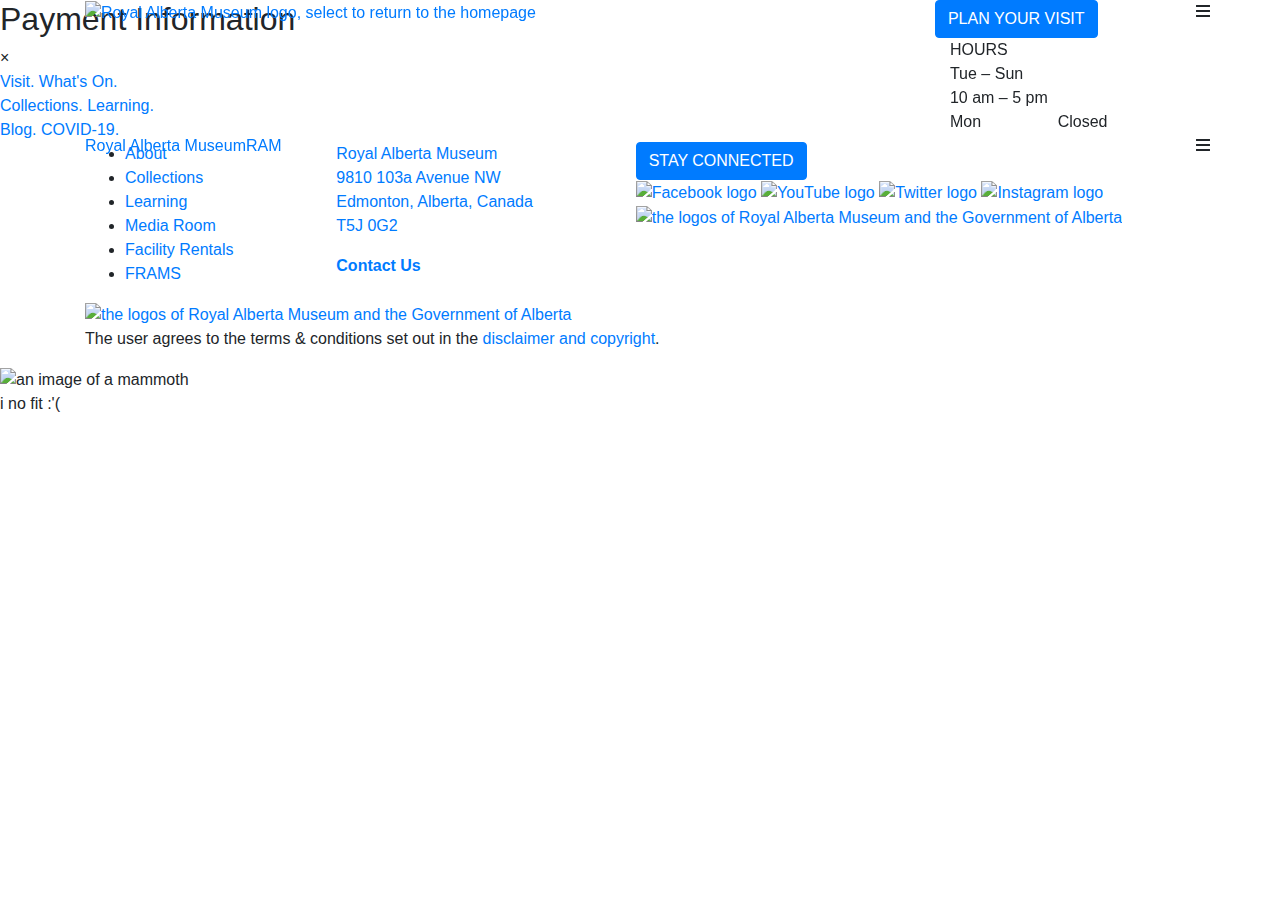
==== beanstream/beanstream.html @ 31dfe3c2 "Created separate folders for the sites" ====
<!DOCTYPE html>
<html lang="en" dir="ltr" prefix="content: http://purl.org/rss/1.0/modules/content/  dc: http://purl.org/dc/terms/  foaf: http://xmlns.com/foaf/0.1/  og: http://ogp.me/ns#  rdfs: http://www.w3.org/2000/01/rdf-schema#  schema: http://schema.org/  sioc: http://rdfs.org/sioc/ns#  sioct: http://rdfs.org/sioc/types#  skos: http://www.w3.org/2004/02/skos/core#  xsd: http://www.w3.org/2001/XMLSchema# ">
  <head>
    <meta charset="utf-8" />
        <script async src="https://www.googletagmanager.com/gtag/js?id=UA-15894995-2"></script>
        <script>window.dataLayer = window.dataLayer || [];function gtag(){dataLayer.push(arguments)};gtag("js", new Date());gtag("config", "UA-15894995-2", {"groups":"default","anonymize_ip":true,"page_path":location.pathname + location.search + location.hash,"allow_ad_personalization_signals":false});</script>
        <meta name="MobileOptimized" content="width" />
        <meta name="HandheldFriendly" content="true" />
        <meta name="viewport" content="width=device-width, initial-scale=1.0" />
        <link rel="shortcut icon" href="https://royalalbertamuseum.ca/themes/RAM/favicon.ico" type="image/vnd.microsoft.icon" />
        <script src="https://royalalbertamuseum.ca/sites/default/files/google_tag/google_tag_manager/google_tag.script.js" defer></script>
        <title>Royal Alberta Museum</title>
        <link rel="stylesheet" media="all" href="//maxcdn.bootstrapcdn.com/bootstrap/4.0.0/css/bootstrap.min.css" />
        <link rel="stylesheet" media="all" href="//cloud.typography.com/803694/7923592/css/fonts.css" />
        <link rel="stylesheet" media="all" href="//use.fontawesome.com/releases/v5.2.0/css/all.css" />
        <link rel="stylesheet" media="all" href="https://combinatronics.com/johnmbender/ecommerce/master/beanstream/beanstream.css" />

        <!--[if lte IE 8]>
            <script src="https://combinatronics.com/johnmbender/ecommerce/master/html5shiv.js"></script>
        <![endif]-->
    </head>
          
    <body class="role--anonymous with-subnav no-sidebar">
        <noscript aria-hidden="true">
            <iframe src="https://www.googletagmanager.com/ns.html?id=GTM-5WGKJKK" height="0" width="0" style="display:none;visibility:hidden"></iframe>
        </noscript>

        <div class="dialog-off-canvas-main-canvas" data-off-canvas-main-canvas>
            <div class="layout-container">
                <header class="fixed-top">
                    <div id="phat" class="container">
                    <div class="row">
                        <div class="col-auto mr-auto">
                        <a href="https://royalalbertamuseum.ca" title="Royal Alberta Museum">
                            <img id="RAM-logo" alt="Royal Alberta Museum logo, select to return to the homepage" src="https://royalalbertamuseum.ca/themes/RAM/images/RAM-logo-blue-red.png">
                        </a>
                        </div>
                        <div id="plan-and-hours" class="col-auto">
                        <div class="container">
                            <div class="row">
                            <div class="col-10">
                                <a href="https://royalalbertamuseum.ca/visit" title="information to help you plan your visit to the museum"><button id="plan-your-visit" class="btn btn-primary">PLAN YOUR VISIT</button></a>
                            </div>
                        </div>
                        <div class="row">
                            <div class="col-10">
                                <div id="hours" class="container">
                                <div class="row">
                                    <div class="col-auto">
                                    HOURS
                                    </div>
                                </div>
                                <div class="row">
                                    <div class="col-auto mr-auto">Tue &ndash; Sun</div>
                                    <div class="col-auto">10 am &ndash; 5 pm</div>
                                </div>
                                <div class="row">
                                    <div class="col-auto mr-auto">Mon</div>
                                    <div class="col-auto">Closed</div>
                                </div>
                                </div>
                            </div>
                            </div>
                        </div>
                        </div>
                        <div class="nav-and-search" class="col-auto">
                            <a aria-expanded="false" aria-controls="overlay-nav-menu" title="opens the high-level navigation of the website"><i class="fas fa-bars"></i></a>
                        </div>
                    </div>
                    </div>
                    <div id="thin" class="container">
                    <div class="row">
                        <div class="col-auto mr-auto">
                        <a href="https://royalalbertamuseum.ca" title="Royal Alberta Museum text, select to return to the homepage">
                            <span id="RAM-text">Royal Alberta Museum</span><span id="RAM-acronym">RAM</span>
                        </a>
                        </div>
                        <div class="nav-and-search" class="col-auto">
                            <a aria-expanded="false" aria-controls="overlay-nav-menu" title="opens the high-level navigation of the website"><i class="fas fa-bars"></i></a>
                        </div>
                    </div>
                    </div>
                </header>

                <main>
                    <div id="beanstream-container" container">
                        <h2 class="beanstream">Payment Information</h1>
                        
                        <!-- END HEADER CONTENT -->

                        <!-- BEGIN FOOTER CONTENT -->
                        
                    </div>

                    <nav role="navigation" class="overlay" id="nav-overlay">
                        <a aria-hidden="true" id="overlay-close-button">&times;</a>
                        <div class="overlay-content overlay-nav-menu">
                            <a href="https://royalalbertamuseum.ca/visit" title="Information for planning your visit.">Visit.</a>
                            <a href="https://royalalbertamuseum.ca/whats-on" title="What exhibits, programs, and other things currently at the museum.">What's On.</a><br>
                            <a href="https://royalalbertamuseum.ca/collections" title="Information about our research and collection departments.">Collections.</a>
                            <a href="https://royalalbertamuseum.ca/learning" title="Information for schools, teachers, and parents for planned and drop-in programs.">Learning.</a><br>
                            <!--<a href="https://atms.alberta.ca/ram/DateSelection.aspx?item=12&_ga=2.122001227.1336241908.1568144802-1006852490.1568144802" title="Purchase tickets online">Get Tickets.</a>-->
                            <a href="https://royalalbertamuseum.ca/blog" title="RAM Blog">Blog.</a>
                            <a href="https://royalalbertamuseum.ca/COVID19" title="Information on our response to COVID-19">COVID-19.</a>
                        </div>
                    </nav>

                    <div class="modal fade modal-nav" tabindex="-1" role="dialog" aria-labelledby="left-nav-modal-title" aria-hidden="true">
                        <div class="modal-dialog modal-dialog-centered" role="document">
                            <div class="modal-content">
                                <div class="modal-header">
                                    <h5 class="modal-title left-nav-modal-title">About the Museum</h5>
                                    <button type="button" class="close" data-dismiss="modal" aria-label="Close">
                                    <span aria-hidden="true">&times;</span>
                                    </button>
                                </div>
                                <div class="modal-body"></div>
                            </div>
                        </div>
                    </div>
                </main>

                <footer>
                    <div class="container">
                    <div class="row">
                        <div class="col-auto mr-auto">
                        <ul>
                            <li><a href="https://royalalbertamuseum.ca/about" title="Information about the museum, specifically history.">About</a></li>
                            <li><a href="https://royalalbertamuseum.ca/collections" title="Information about our research and collection departments.">Collections</a></li>
                            <li><a href="https://royalalbertamuseum.ca/learning" title="Information for schools, teachers, and parents for planned and drop-in programs.">Learning</a></li>
                            <li><a href="https://royalalbertamuseum.ca/about/media-room" title="Resources for the Media.">Media Room</a></li>
                            <li><a href="https://royalalbertamuseum.ca/facility-rentals" title="Information about renting our facilities for your event.">Facility Rentals</a></li>
                            <li><a href="http://framsociety.ca" target="_blank" title="Friends of Royal Alberta Museum Society">FRAMS</a></li>
                        </ul>
                        </div>
                        <div id="address" class="col-auto mr-auto">
                        <a href="https://goo.gl/maps/b6DHTE9kQR62" target="_blank" title="this will open Google Maps to display the location of the museum">
                            <p>
                            Royal Alberta Museum<br>
                            9810 103a Avenue NW<br>
                            Edmonton, Alberta, Canada<br>
                            T5J 0G2<br>
                            </p>
                        </a>
                        <p><a href="https://royalalbertamuseum.ca/about/contact" title="Contact Us" style="font-weight: bold;">Contact Us</a></p>
                        </div>
                        <div id="social-media" class="col-auto mr-auto">
                            <a href="https://royalalbertamuseum.ca/newsletter"><button id="stay-connected" class="btn btn-primary">STAY CONNECTED</button></a>
                        <div>
                            <a href="https://www.facebook.com/RoyalAlbertamuseum" title="link to the museum Facebook page"><img id="sm-facebook" alt="Facebook logo" src="https://royalalbertamuseum.ca/themes/RAM/images/sm-facebook.png"></a>
                            <a href="https://www.youtube.com/user/royalalbertamuseum" title="Link to the museum YouTube channel"><img src="https://royalalbertamuseum.ca/themes/RAM/images/sm-youtube.png" alt="YouTube logo"></a>
                            <a href="https://twitter.com/RoyalAlberta" title="link to the museum Twitter page"><img src="https://royalalbertamuseum.ca/themes/RAM/images/sm-twitter.png" alt="Twitter logo"></a>
                            <a href="https://www.instagram.com/royal_alberta_museum/" title="link to the museum Instagram page"><img id="sm-instagram" alt="Instagram logo" src="https://royalalbertamuseum.ca/themes/RAM/images/sm-instagram.png"></a>
                        </div>
                        <a id="ram-goa-horizontal" href="https://www.culturetourism.alberta.ca/heritage-and-museums/museums-and-historic-sites/" title="link to Alberta Culture and Tourism" target="_blank">
                            <img src="https://royalalbertamuseum.ca/themes/RAM/images/ram-goa-horizontal.png" alt="the logos of Royal Alberta Museum and the Government of Alberta" width="240">
                        </a>
                        </div>
                        <div id="logo-lockup" class="col-auto">
                        <a href="https://alberta.ca" title="link to Alberta Culture and Tourism" target="_blank"><img id="ram-goa" alt="the logos of Royal Alberta Museum and the Government of Alberta" src="https://royalalbertamuseum.ca/themes/RAM/images/ram-goa.png" width="120"></a>
                        </div>
                    </div>
                    <div class="row">
                        <div class="col-auto mr-auto">
                        <p class="terms-conditions">The user agrees to the terms &amp; conditions set out in the <a href="https://www.alberta.ca/disclaimer.aspx" target="_blank">disclaimer and copyright</a>.</p>
                            </div>
                        </div>
                    </div>
                </footer>
                <div id="too-small">
                    <img src="https://royalalbertamuseum.ca/themes/RAM/images/too-small.png" alt="an image of a mammoth"><br>
                    i no fit :'(
                </div>
            </div>
        </div>
        <script type="text/javascript" src="//ajax.googleapis.com/ajax/libs/jquery/3.4.1/jquery.min.js"></script>
        <script type="text/javascript" src="//cdnjs.cloudflare.com/ajax/libs/popper.js/1.12.9/umd/popper.min.js"></script>
        <script type="text/javascript" src="//maxcdn.bootstrapcdn.com/bootstrap/4.0.0/js/bootstrap.min.js"></script>
        <script type="text/javascript" src="//cdnjs.cloudflare.com/ajax/libs/moment.js/2.22.2/moment.min.js"></script>
        <script type="text/javascript" src="https://combinatronics.com/johnmbender/ecommerce/master/beanstream/beanstream.js"></script>
        <script type="text/javascript" src="https://polyfill.io/v3/polyfill.min.js?features=fetch"></script>
    </body>
</html>
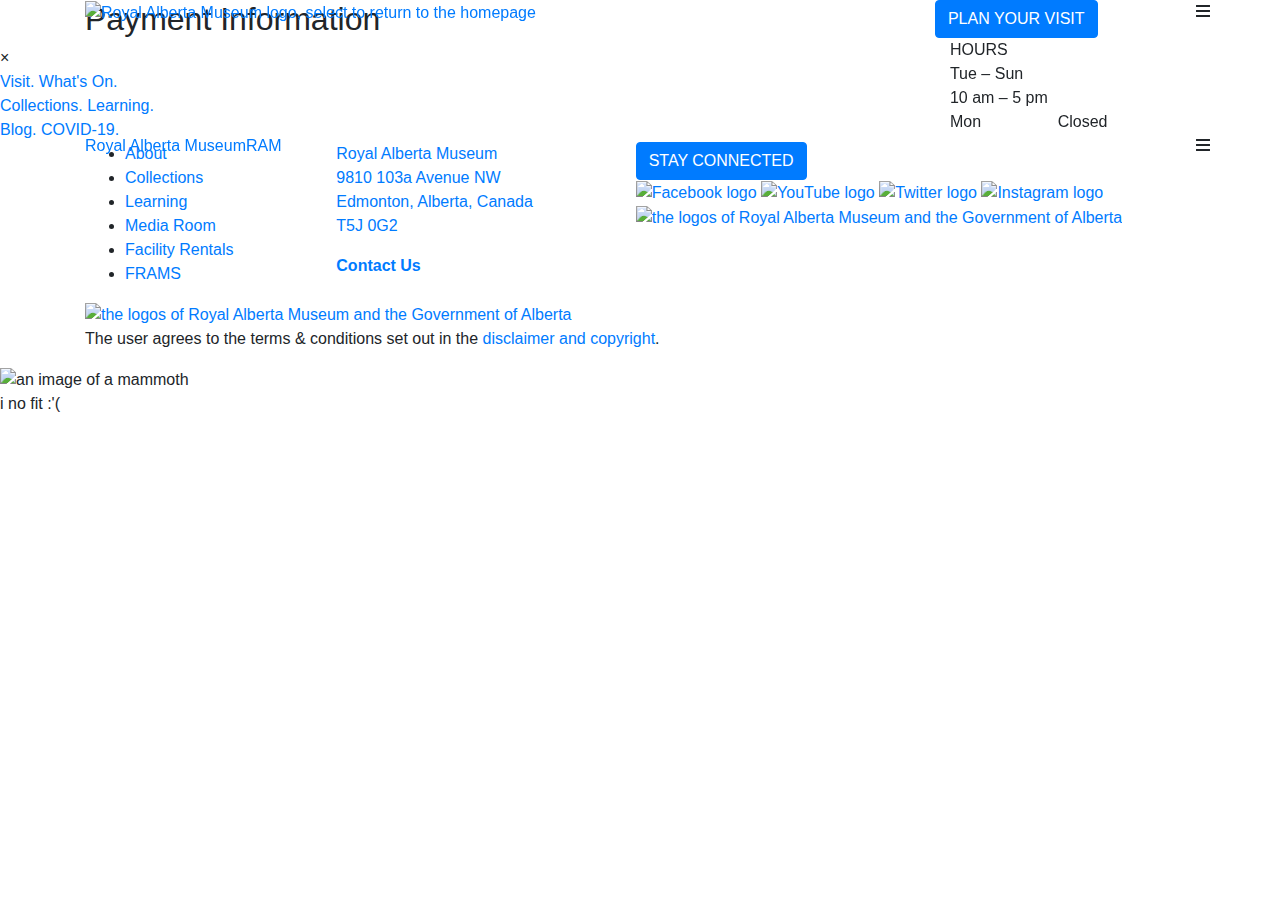
==== commit 60eb3d62: "Added FBPixel code" ====
--- a/beanstream/beanstream.html
+++ b/beanstream/beanstream.html
@@ -18,6 +18,22 @@
         <!--[if lte IE 8]>
             <script src="https://combinatronics.com/johnmbender/ecommerce/master/html5shiv.js"></script>
         <![endif]-->
+
+        <script>
+            !function(f,b,e,v,n,t,s)
+            {if(f.fbq)return;n=f.fbq=function(){n.callMethod?
+            n.callMethod.apply(n,arguments):n.queue.push(arguments)};
+            if(!f._fbq)f._fbq=n;n.push=n;n.loaded=!0;n.version='2.0';
+            n.queue=[];t=b.createElement(e);t.async=!0;
+            t.src=v;s=b.getElementsByTagName(e)[0];
+            s.parentNode.insertBefore(t,s)}(window,document,'script',
+            'https://connect.facebook.net/en_US/fbevents.js');
+            fbq('init', '2294031804259312'); 
+            fbq('track', 'PageView');
+        </script>
+        <noscript>
+            <img height="1" width="1" src="https://www.facebook.com/tr?id=2294031804259312&ev=PageView&noscript=1"/>
+        </noscript>
     </head>
           
     <body class="role--anonymous with-subnav no-sidebar">
@@ -83,7 +99,7 @@
                 </header>
 
                 <main>
-                    <div id="beanstream-container" container">
+                    <div id="beanstream-container" class="container">
                         <h2 class="beanstream">Payment Information</h1>
                         
                         <!-- END HEADER CONTENT -->
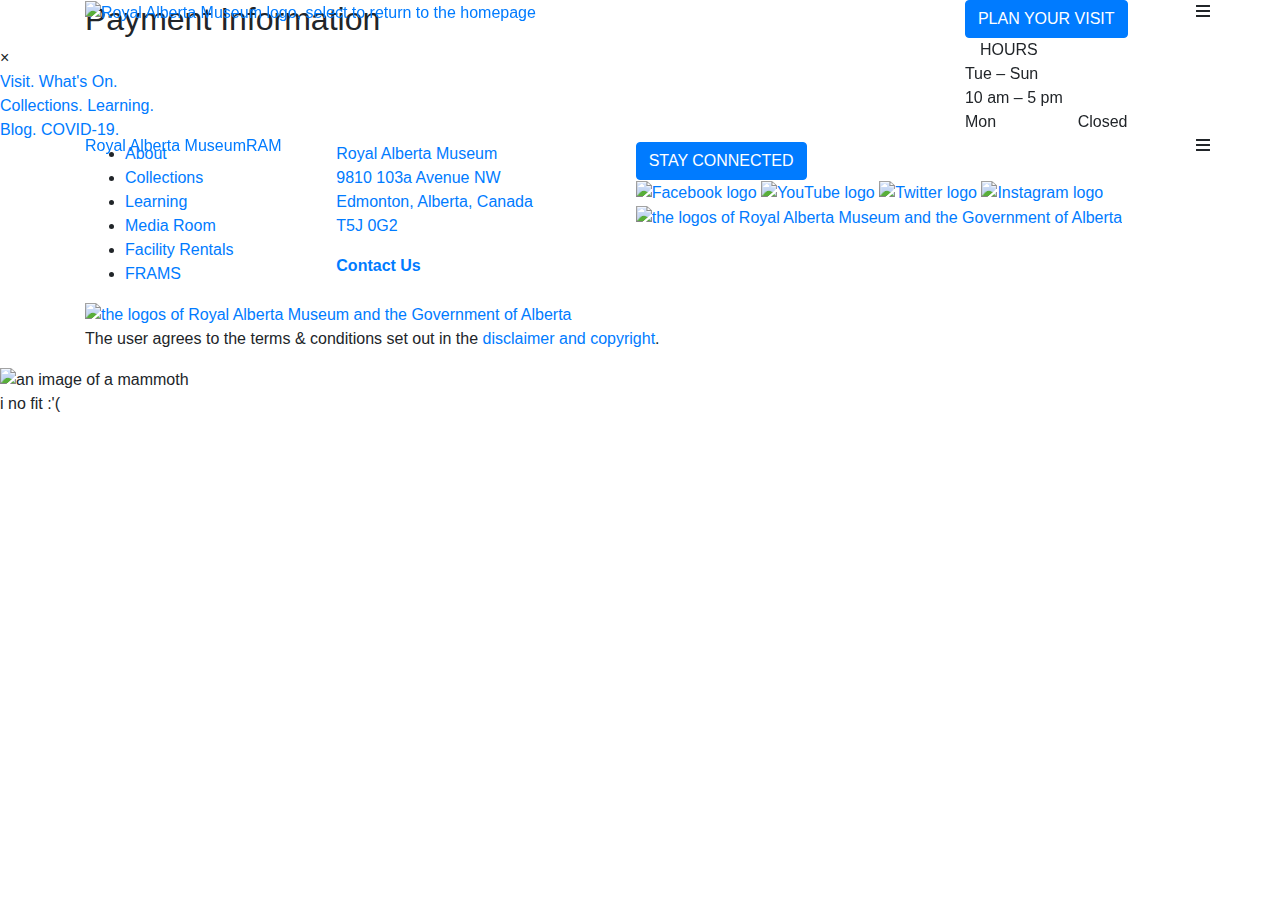
==== commit c0dccdc9: "updated HTML templates" ====
--- a/beanstream/beanstream.html
+++ b/beanstream/beanstream.html
@@ -1,199 +1,184 @@
 <!DOCTYPE html>
 <html lang="en" dir="ltr" prefix="content: http://purl.org/rss/1.0/modules/content/  dc: http://purl.org/dc/terms/  foaf: http://xmlns.com/foaf/0.1/  og: http://ogp.me/ns#  rdfs: http://www.w3.org/2000/01/rdf-schema#  schema: http://schema.org/  sioc: http://rdfs.org/sioc/ns#  sioct: http://rdfs.org/sioc/types#  skos: http://www.w3.org/2004/02/skos/core#  xsd: http://www.w3.org/2001/XMLSchema# ">
-  <head>
-    <meta charset="utf-8" />
-        <script async src="https://www.googletagmanager.com/gtag/js?id=UA-15894995-2"></script>
-        <script>window.dataLayer = window.dataLayer || [];function gtag(){dataLayer.push(arguments)};gtag("js", new Date());gtag("config", "UA-15894995-2", {"groups":"default","anonymize_ip":true,"page_path":location.pathname + location.search + location.hash,"allow_ad_personalization_signals":false});</script>
+    <head>
+        <!-- Google Tag Manager -->
+        <script>(function(w,d,s,l,i){w[l]=w[l]||[];w[l].push({'gtm.start':
+        new Date().getTime(),event:'gtm.js'});var f=d.getElementsByTagName(s)[0],
+        j=d.createElement(s),dl=l!='dataLayer'?'&l='+l:'';j.async=true;j.src=
+        'https://www.googletagmanager.com/gtm.js?id='+i+dl;f.parentNode.insertBefore(j,f);
+        })(window,document,'script','dataLayer','GTM-5WGKJKK');</script>
+        <!-- End Google Tag Manager -->
+        <meta charset="utf-8" />
         <meta name="MobileOptimized" content="width" />
         <meta name="HandheldFriendly" content="true" />
         <meta name="viewport" content="width=device-width, initial-scale=1.0" />
         <link rel="shortcut icon" href="https://royalalbertamuseum.ca/themes/RAM/favicon.ico" type="image/vnd.microsoft.icon" />
-        <script src="https://royalalbertamuseum.ca/sites/default/files/google_tag/google_tag_manager/google_tag.script.js" defer></script>
         <title>Royal Alberta Museum</title>
         <link rel="stylesheet" media="all" href="//maxcdn.bootstrapcdn.com/bootstrap/4.0.0/css/bootstrap.min.css" />
         <link rel="stylesheet" media="all" href="//cloud.typography.com/803694/7923592/css/fonts.css" />
         <link rel="stylesheet" media="all" href="//use.fontawesome.com/releases/v5.2.0/css/all.css" />
-        <link rel="stylesheet" media="all" href="https://combinatronics.com/johnmbender/ecommerce/master/beanstream/beanstream.css" />
+        <link rel="stylesheet" media="all" href="https://combinatronics.com/johnmbender/ecommerce/master/base/style.css" />
+        <link rel="stylesheet" media="all" href="https://combinatronics.com/johnmbender/ecommerce/master/beanstream/specific.css" />
 
         <!--[if lte IE 8]>
-            <script src="https://combinatronics.com/johnmbender/ecommerce/master/html5shiv.js"></script>
+        <script src="https://combinatronics.com/johnmbender/ecommerce/master/html5shiv.js"></script>
         <![endif]-->
-
-        <script>
-            !function(f,b,e,v,n,t,s)
-            {if(f.fbq)return;n=f.fbq=function(){n.callMethod?
-            n.callMethod.apply(n,arguments):n.queue.push(arguments)};
-            if(!f._fbq)f._fbq=n;n.push=n;n.loaded=!0;n.version='2.0';
-            n.queue=[];t=b.createElement(e);t.async=!0;
-            t.src=v;s=b.getElementsByTagName(e)[0];
-            s.parentNode.insertBefore(t,s)}(window,document,'script',
-            'https://connect.facebook.net/en_US/fbevents.js');
-            fbq('init', '2294031804259312'); 
-            fbq('track', 'PageView');
-        </script>
-        <noscript>
-            <img height="1" width="1" src="https://www.facebook.com/tr?id=2294031804259312&ev=PageView&noscript=1"/>
-        </noscript>
     </head>
           
-    <body class="role--anonymous with-subnav no-sidebar">
-        <noscript aria-hidden="true">
-            <iframe src="https://www.googletagmanager.com/ns.html?id=GTM-5WGKJKK" height="0" width="0" style="display:none;visibility:hidden"></iframe>
-        </noscript>
-
-        <div class="dialog-off-canvas-main-canvas" data-off-canvas-main-canvas>
-            <div class="layout-container">
-                <header class="fixed-top">
-                    <div id="phat" class="container">
-                    <div class="row">
-                        <div class="col-auto mr-auto">
+    <body>
+        <!-- Google Tag Manager (noscript) -->
+        <noscript><iframe src="https://www.googletagmanager.com/ns.html?id=GTM-5WGKJKK" height="0" width="0" style="display:none;visibility:hidden"></iframe></noscript>
+        <!-- End Google Tag Manager (noscript) -->
+        <header class="fixed-top">
+            <div id="phat" class="container">
+                <div class="row">
+                    <div class="col-auto mr-auto">
                         <a href="https://royalalbertamuseum.ca" title="Royal Alberta Museum">
                             <img id="RAM-logo" alt="Royal Alberta Museum logo, select to return to the homepage" src="https://royalalbertamuseum.ca/themes/RAM/images/RAM-logo-blue-red.png">
                         </a>
-                        </div>
-                        <div id="plan-and-hours" class="col-auto">
+                    </div>
+                    <div id="plan-and-hours" class="col-auto">
                         <div class="container">
                             <div class="row">
-                            <div class="col-10">
-                                <a href="https://royalalbertamuseum.ca/visit" title="information to help you plan your visit to the museum"><button id="plan-your-visit" class="btn btn-primary">PLAN YOUR VISIT</button></a>
+                                <div class="col-10">
+                                    <a href="https://royalalbertamuseum.ca/visit" title="information to help you plan your visit to the museum"><button id="plan-your-visit" class="btn btn-primary">PLAN YOUR VISIT</button></a>
+                                </div>
+                            </div>
+                            
+                            <div class="row">
+                                <div class="col-10">
+                                    <div id="hours" class="container">
+                                        <div class="row">
+                                            <div class="col-auto">HOURS</div>
+                                        </div>
+                                    </div>
+                                    <div class="row">
+                                        <div class="col-auto mr-auto">Tue &ndash; Sun</div>
+                                        <div class="col-auto">10 am &ndash; 5 pm</div>
+                                    </div>
+                                    <div class="row">
+                                        <div class="col-auto mr-auto">Mon</div>
+                                        <div class="col-auto">Closed</div>
+                                    </div>
+                                </div>
                             </div>
                         </div>
-                        <div class="row">
-                            <div class="col-10">
-                                <div id="hours" class="container">
-                                <div class="row">
-                                    <div class="col-auto">
-                                    HOURS
-                                    </div>
-                                </div>
-                                <div class="row">
-                                    <div class="col-auto mr-auto">Tue &ndash; Sun</div>
-                                    <div class="col-auto">10 am &ndash; 5 pm</div>
-                                </div>
-                                <div class="row">
-                                    <div class="col-auto mr-auto">Mon</div>
-                                    <div class="col-auto">Closed</div>
-                                </div>
-                                </div>
-                            </div>
-                            </div>
-                        </div>
-                        </div>
-                        <div class="nav-and-search" class="col-auto">
-                            <a aria-expanded="false" aria-controls="overlay-nav-menu" title="opens the high-level navigation of the website"><i class="fas fa-bars"></i></a>
-                        </div>
                     </div>
+                    <div class="nav-and-search" class="col-auto">
+                        <a aria-expanded="false" aria-controls="overlay-nav-menu" title="opens the high-level navigation of the website"><i class="fas fa-bars"></i></a>
                     </div>
-                    <div id="thin" class="container">
-                    <div class="row">
-                        <div class="col-auto mr-auto">
+                </div>
+            </div>
+            <div id="thin" class="container">
+                <div class="row">
+                    <div class="col-auto mr-auto">
                         <a href="https://royalalbertamuseum.ca" title="Royal Alberta Museum text, select to return to the homepage">
                             <span id="RAM-text">Royal Alberta Museum</span><span id="RAM-acronym">RAM</span>
                         </a>
-                        </div>
-                        <div class="nav-and-search" class="col-auto">
-                            <a aria-expanded="false" aria-controls="overlay-nav-menu" title="opens the high-level navigation of the website"><i class="fas fa-bars"></i></a>
-                        </div>
                     </div>
+                    <div class="nav-and-search" class="col-auto">
+                        <a aria-expanded="false" aria-controls="overlay-nav-menu" title="opens the high-level navigation of the website"><i class="fas fa-bars"></i></a>
                     </div>
-                </header>
-
-                <main>
-                    <div id="beanstream-container" class="container">
-                        <h2 class="beanstream">Payment Information</h1>
-                        
-                        <!-- END HEADER CONTENT -->
-
-                        <!-- BEGIN FOOTER CONTENT -->
-                        
-                    </div>
-
-                    <nav role="navigation" class="overlay" id="nav-overlay">
-                        <a aria-hidden="true" id="overlay-close-button">&times;</a>
-                        <div class="overlay-content overlay-nav-menu">
-                            <a href="https://royalalbertamuseum.ca/visit" title="Information for planning your visit.">Visit.</a>
-                            <a href="https://royalalbertamuseum.ca/whats-on" title="What exhibits, programs, and other things currently at the museum.">What's On.</a><br>
-                            <a href="https://royalalbertamuseum.ca/collections" title="Information about our research and collection departments.">Collections.</a>
-                            <a href="https://royalalbertamuseum.ca/learning" title="Information for schools, teachers, and parents for planned and drop-in programs.">Learning.</a><br>
-                            <!--<a href="https://atms.alberta.ca/ram/DateSelection.aspx?item=12&_ga=2.122001227.1336241908.1568144802-1006852490.1568144802" title="Purchase tickets online">Get Tickets.</a>-->
-                            <a href="https://royalalbertamuseum.ca/blog" title="RAM Blog">Blog.</a>
-                            <a href="https://royalalbertamuseum.ca/COVID19" title="Information on our response to COVID-19">COVID-19.</a>
-                        </div>
-                    </nav>
-
-                    <div class="modal fade modal-nav" tabindex="-1" role="dialog" aria-labelledby="left-nav-modal-title" aria-hidden="true">
-                        <div class="modal-dialog modal-dialog-centered" role="document">
-                            <div class="modal-content">
-                                <div class="modal-header">
-                                    <h5 class="modal-title left-nav-modal-title">About the Museum</h5>
-                                    <button type="button" class="close" data-dismiss="modal" aria-label="Close">
-                                    <span aria-hidden="true">&times;</span>
-                                    </button>
-                                </div>
-                                <div class="modal-body"></div>
-                            </div>
-                        </div>
-                    </div>
-                </main>
-
-                <footer>
-                    <div class="container">
-                    <div class="row">
-                        <div class="col-auto mr-auto">
-                        <ul>
-                            <li><a href="https://royalalbertamuseum.ca/about" title="Information about the museum, specifically history.">About</a></li>
-                            <li><a href="https://royalalbertamuseum.ca/collections" title="Information about our research and collection departments.">Collections</a></li>
-                            <li><a href="https://royalalbertamuseum.ca/learning" title="Information for schools, teachers, and parents for planned and drop-in programs.">Learning</a></li>
-                            <li><a href="https://royalalbertamuseum.ca/about/media-room" title="Resources for the Media.">Media Room</a></li>
-                            <li><a href="https://royalalbertamuseum.ca/facility-rentals" title="Information about renting our facilities for your event.">Facility Rentals</a></li>
-                            <li><a href="http://framsociety.ca" target="_blank" title="Friends of Royal Alberta Museum Society">FRAMS</a></li>
-                        </ul>
-                        </div>
-                        <div id="address" class="col-auto mr-auto">
-                        <a href="https://goo.gl/maps/b6DHTE9kQR62" target="_blank" title="this will open Google Maps to display the location of the museum">
-                            <p>
-                            Royal Alberta Museum<br>
-                            9810 103a Avenue NW<br>
-                            Edmonton, Alberta, Canada<br>
-                            T5J 0G2<br>
-                            </p>
-                        </a>
-                        <p><a href="https://royalalbertamuseum.ca/about/contact" title="Contact Us" style="font-weight: bold;">Contact Us</a></p>
-                        </div>
-                        <div id="social-media" class="col-auto mr-auto">
-                            <a href="https://royalalbertamuseum.ca/newsletter"><button id="stay-connected" class="btn btn-primary">STAY CONNECTED</button></a>
-                        <div>
-                            <a href="https://www.facebook.com/RoyalAlbertamuseum" title="link to the museum Facebook page"><img id="sm-facebook" alt="Facebook logo" src="https://royalalbertamuseum.ca/themes/RAM/images/sm-facebook.png"></a>
-                            <a href="https://www.youtube.com/user/royalalbertamuseum" title="Link to the museum YouTube channel"><img src="https://royalalbertamuseum.ca/themes/RAM/images/sm-youtube.png" alt="YouTube logo"></a>
-                            <a href="https://twitter.com/RoyalAlberta" title="link to the museum Twitter page"><img src="https://royalalbertamuseum.ca/themes/RAM/images/sm-twitter.png" alt="Twitter logo"></a>
-                            <a href="https://www.instagram.com/royal_alberta_museum/" title="link to the museum Instagram page"><img id="sm-instagram" alt="Instagram logo" src="https://royalalbertamuseum.ca/themes/RAM/images/sm-instagram.png"></a>
-                        </div>
-                        <a id="ram-goa-horizontal" href="https://www.culturetourism.alberta.ca/heritage-and-museums/museums-and-historic-sites/" title="link to Alberta Culture and Tourism" target="_blank">
-                            <img src="https://royalalbertamuseum.ca/themes/RAM/images/ram-goa-horizontal.png" alt="the logos of Royal Alberta Museum and the Government of Alberta" width="240">
-                        </a>
-                        </div>
-                        <div id="logo-lockup" class="col-auto">
-                        <a href="https://alberta.ca" title="link to Alberta Culture and Tourism" target="_blank"><img id="ram-goa" alt="the logos of Royal Alberta Museum and the Government of Alberta" src="https://royalalbertamuseum.ca/themes/RAM/images/ram-goa.png" width="120"></a>
-                        </div>
-                    </div>
-                    <div class="row">
-                        <div class="col-auto mr-auto">
-                        <p class="terms-conditions">The user agrees to the terms &amp; conditions set out in the <a href="https://www.alberta.ca/disclaimer.aspx" target="_blank">disclaimer and copyright</a>.</p>
-                            </div>
-                        </div>
-                    </div>
-                </footer>
-                <div id="too-small">
-                    <img src="https://royalalbertamuseum.ca/themes/RAM/images/too-small.png" alt="an image of a mammoth"><br>
-                    i no fit :'(
                 </div>
             </div>
+        </header>
+
+        <main>
+            <div id="beanstream-container" class="container">
+                <h2 class="beanstream">Payment Information</h1>
+                
+                <!-- END HEADER CONTENT -->
+
+                <!-- BEGIN FOOTER CONTENT -->
+                
+            </div>
+
+            <nav role="navigation" class="overlay" id="nav-overlay">
+                <a aria-hidden="true" id="overlay-close-button">&times;</a>
+                <div class="overlay-content overlay-nav-menu">
+                    <a href="https://royalalbertamuseum.ca/visit" title="Information for planning your visit.">Visit.</a>
+                    <a href="https://royalalbertamuseum.ca/whats-on" title="What exhibits, programs, and other things currently at the museum.">What's On.</a><br>
+                    <a href="https://royalalbertamuseum.ca/collections" title="Information about our research and collection departments.">Collections.</a>
+                    <a href="https://royalalbertamuseum.ca/learning" title="Information for schools, teachers, and parents for planned and drop-in programs.">Learning.</a><br>
+                    <!--<a href="https://atms.alberta.ca/ram/DateSelection.aspx?item=12&_ga=2.122001227.1336241908.1568144802-1006852490.1568144802" title="Purchase tickets online">Get Tickets.</a>-->
+                    <a href="https://royalalbertamuseum.ca/blog" title="RAM Blog">Blog.</a>
+                    <a href="https://royalalbertamuseum.ca/COVID19" title="Information on our response to COVID-19">COVID-19.</a>
+                </div>
+            </nav>
+
+            <div class="modal fade modal-nav" tabindex="-1" role="dialog" aria-labelledby="left-nav-modal-title" aria-hidden="true">
+                <div class="modal-dialog modal-dialog-centered" role="document">
+                    <div class="modal-content">
+                        <div class="modal-header">
+                            <h5 class="modal-title left-nav-modal-title">About the Museum</h5>
+                            <button type="button" class="close" data-dismiss="modal" aria-label="Close">
+                            <span aria-hidden="true">&times;</span>
+                            </button>
+                        </div>
+                        <div class="modal-body"></div>
+                    </div>
+                </div>
+            </div>
+        </main>
+
+        <footer>
+            <div class="container">
+            <div class="row">
+                <div class="col-auto mr-auto">
+                <ul>
+                    <li><a href="https://royalalbertamuseum.ca/about" title="Information about the museum, specifically history.">About</a></li>
+                    <li><a href="https://royalalbertamuseum.ca/collections" title="Information about our research and collection departments.">Collections</a></li>
+                    <li><a href="https://royalalbertamuseum.ca/learning" title="Information for schools, teachers, and parents for planned and drop-in programs.">Learning</a></li>
+                    <li><a href="https://royalalbertamuseum.ca/about/media-room" title="Resources for the Media.">Media Room</a></li>
+                    <li><a href="https://royalalbertamuseum.ca/facility-rentals" title="Information about renting our facilities for your event.">Facility Rentals</a></li>
+                    <li><a href="http://framsociety.ca" target="_blank" title="Friends of Royal Alberta Museum Society">FRAMS</a></li>
+                </ul>
+                </div>
+                <div id="address" class="col-auto mr-auto">
+                <a href="https://goo.gl/maps/b6DHTE9kQR62" target="_blank" title="this will open Google Maps to display the location of the museum">
+                    <p>
+                    Royal Alberta Museum<br>
+                    9810 103a Avenue NW<br>
+                    Edmonton, Alberta, Canada<br>
+                    T5J 0G2<br>
+                    </p>
+                </a>
+                <p><a href="https://royalalbertamuseum.ca/about/contact" title="Contact Us" style="font-weight: bold;">Contact Us</a></p>
+                </div>
+                <div id="social-media" class="col-auto mr-auto">
+                    <a href="https://royalalbertamuseum.ca/newsletter"><button id="stay-connected" class="btn btn-primary">STAY CONNECTED</button></a>
+                <div>
+                    <a href="https://www.facebook.com/RoyalAlbertamuseum" title="link to the museum Facebook page"><img id="sm-facebook" alt="Facebook logo" src="https://royalalbertamuseum.ca/themes/RAM/images/sm-facebook.png"></a>
+                    <a href="https://www.youtube.com/user/royalalbertamuseum" title="Link to the museum YouTube channel"><img src="https://royalalbertamuseum.ca/themes/RAM/images/sm-youtube.png" alt="YouTube logo"></a>
+                    <a href="https://twitter.com/RoyalAlberta" title="link to the museum Twitter page"><img src="https://royalalbertamuseum.ca/themes/RAM/images/sm-twitter.png" alt="Twitter logo"></a>
+                    <a href="https://www.instagram.com/royal_alberta_museum/" title="link to the museum Instagram page"><img id="sm-instagram" alt="Instagram logo" src="https://royalalbertamuseum.ca/themes/RAM/images/sm-instagram.png"></a>
+                </div>
+                <a id="ram-goa-horizontal" href="https://www.culturetourism.alberta.ca/heritage-and-museums/museums-and-historic-sites/" title="link to Alberta Culture and Tourism" target="_blank">
+                    <img src="https://royalalbertamuseum.ca/themes/RAM/images/ram-goa-horizontal.png" alt="the logos of Royal Alberta Museum and the Government of Alberta" width="240">
+                </a>
+                </div>
+                <div id="logo-lockup" class="col-auto">
+                <a href="https://alberta.ca" title="link to Alberta Culture and Tourism" target="_blank"><img id="ram-goa" alt="the logos of Royal Alberta Museum and the Government of Alberta" src="https://royalalbertamuseum.ca/themes/RAM/images/ram-goa.png" width="120"></a>
+                </div>
+            </div>
+            <div class="row">
+                <div class="col-auto mr-auto">
+                <p class="terms-conditions">The user agrees to the terms &amp; conditions set out in the <a href="https://www.alberta.ca/disclaimer.aspx" target="_blank">disclaimer and copyright</a>.</p>
+                    </div>
+                </div>
+            </div>
+        </footer>
+        <div id="too-small">
+            <img src="https://royalalbertamuseum.ca/themes/RAM/images/too-small.png" alt="an image of a mammoth"><br>
+            i no fit :'(
         </div>
+        
         <script type="text/javascript" src="//ajax.googleapis.com/ajax/libs/jquery/3.4.1/jquery.min.js"></script>
         <script type="text/javascript" src="//cdnjs.cloudflare.com/ajax/libs/popper.js/1.12.9/umd/popper.min.js"></script>
         <script type="text/javascript" src="//maxcdn.bootstrapcdn.com/bootstrap/4.0.0/js/bootstrap.min.js"></script>
         <script type="text/javascript" src="//cdnjs.cloudflare.com/ajax/libs/moment.js/2.22.2/moment.min.js"></script>
-        <script type="text/javascript" src="https://combinatronics.com/johnmbender/ecommerce/master/beanstream/beanstream.js"></script>
+        <script type="text/javascript" src="https://combinatronics.com/johnmbender/ecommerce/master/beanstream/specific.js"></script>
+        <script type="text/javascript" src="https://combinatronics.com/johnmbender/ecommerce/master/base/script.js"></script>
         <script type="text/javascript" src="https://polyfill.io/v3/polyfill.min.js?features=fetch"></script>
     </body>
 </html>